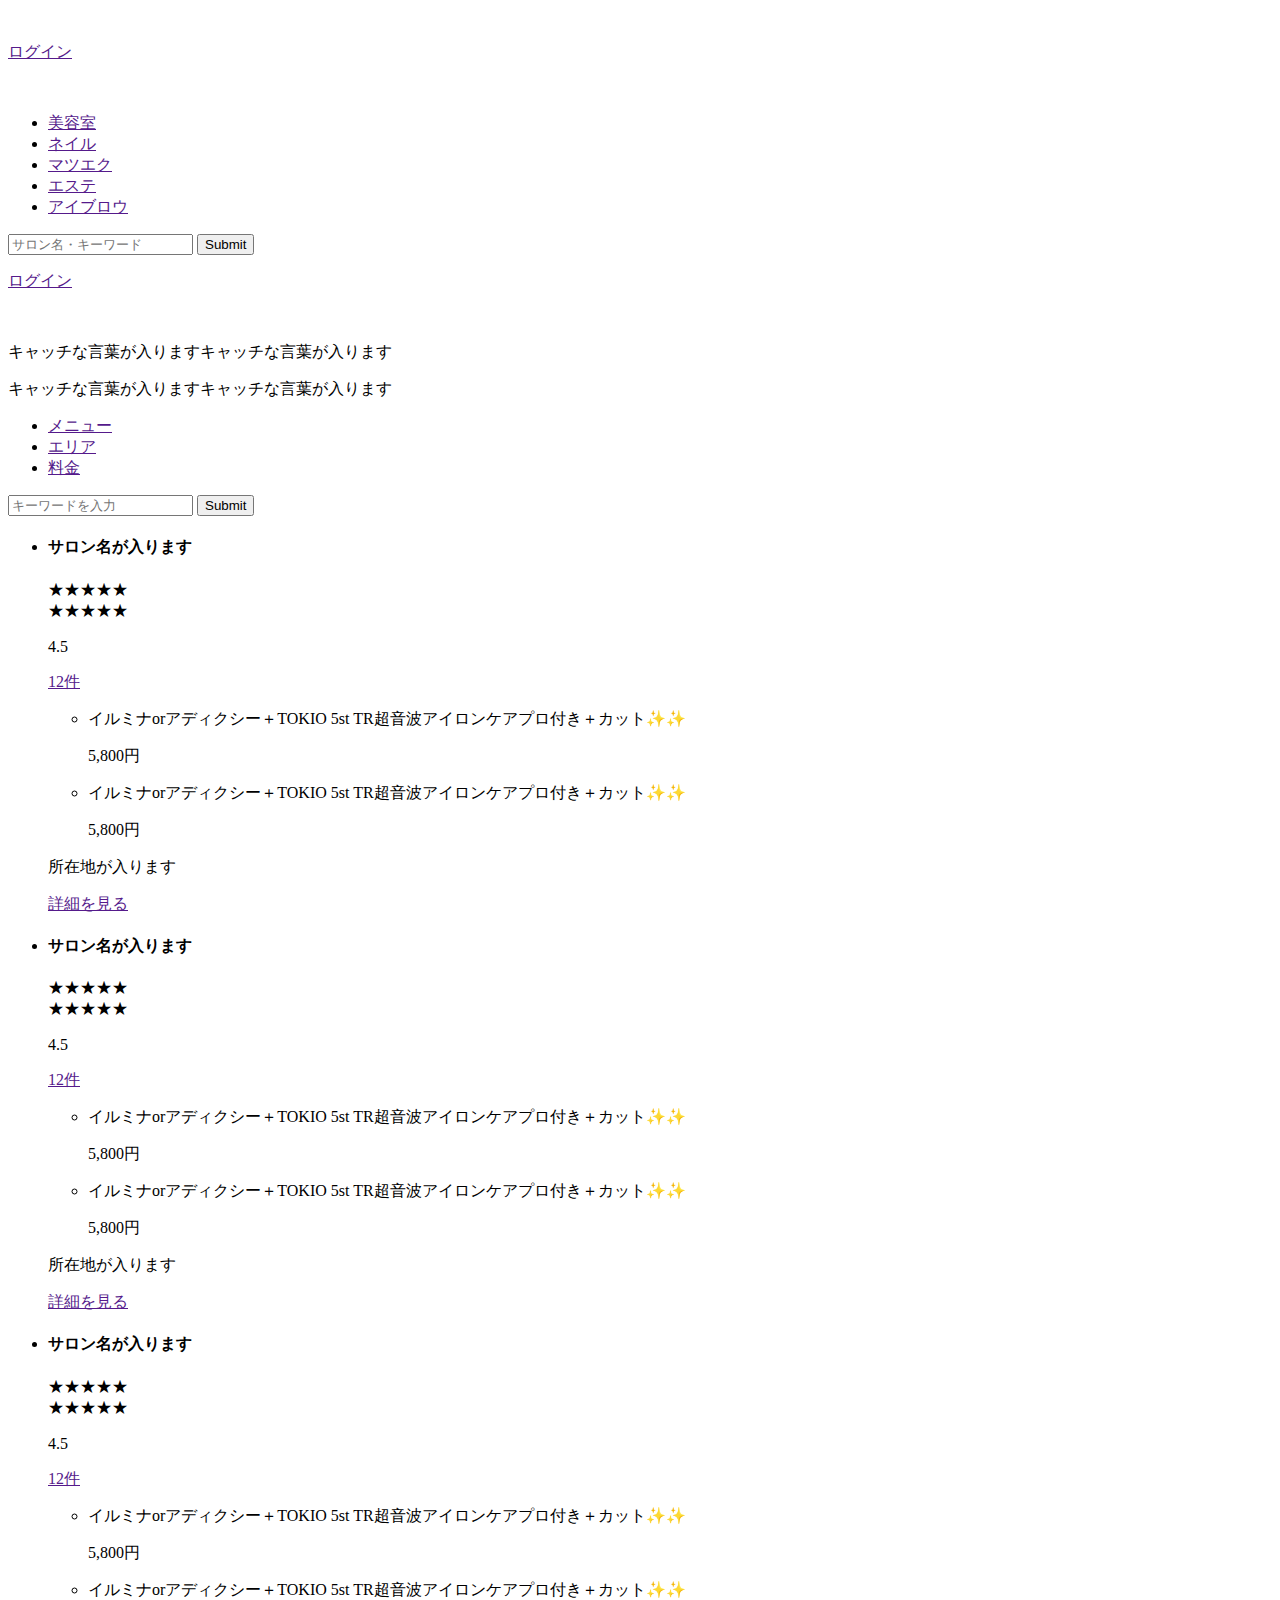
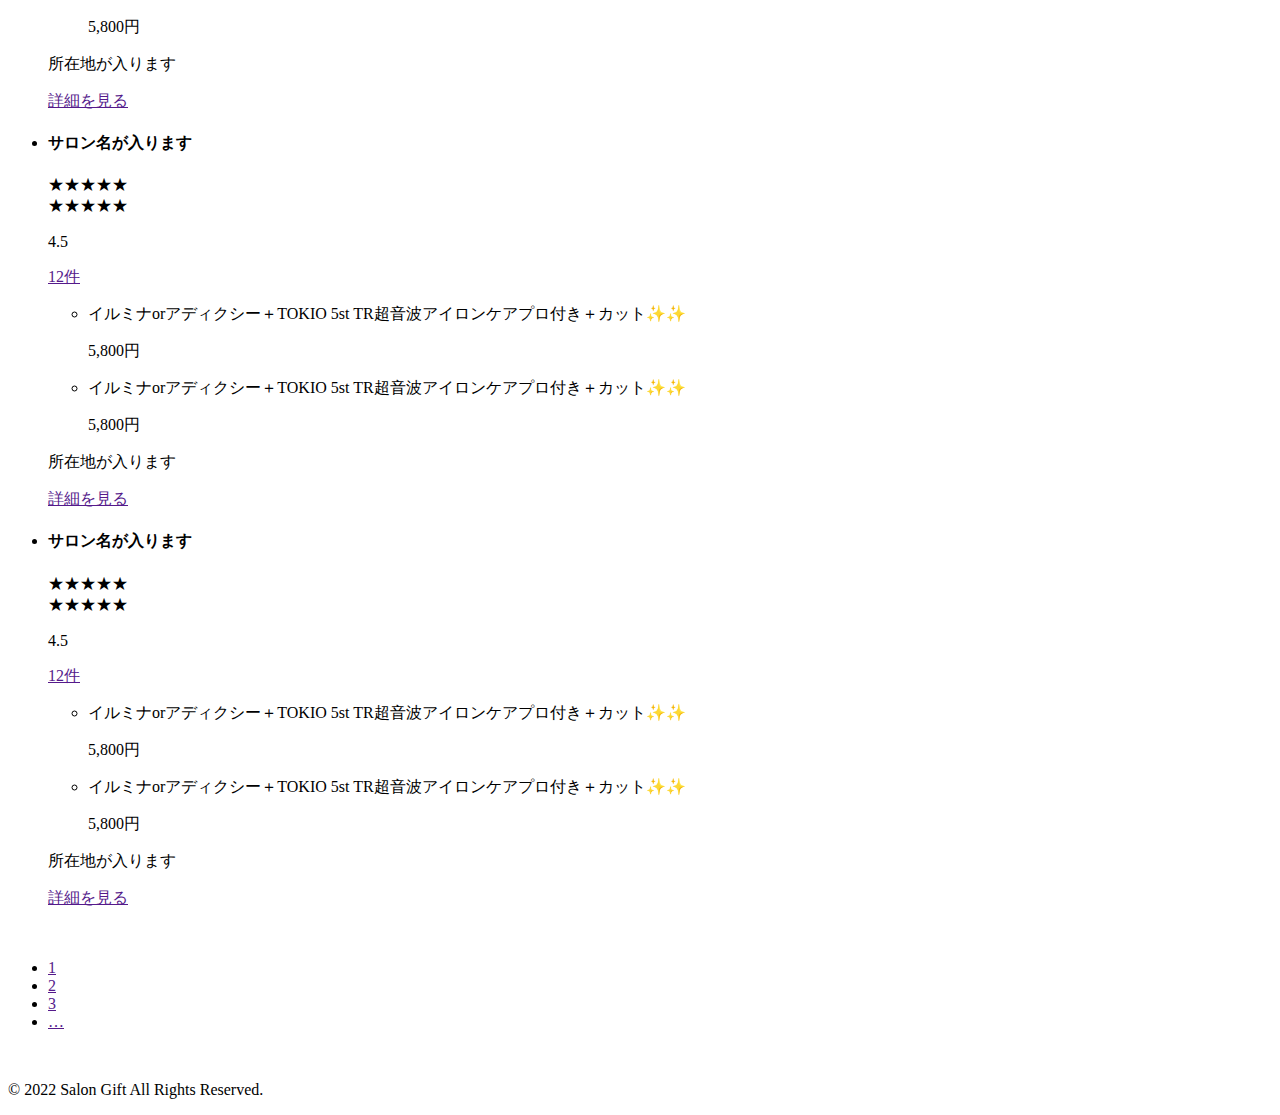
==== htdocs/index.html @ 393de8af "ひとまずトップのみ" ====
<!DOCTYPE html>
<html lang="ja">
<head>
    <meta charset="utf-8">
    <meta http-equiv="X-UA-Compatible" content="IE=edge">
    <meta name="viewport" content="width=device-width">
	<title>salon gift</title>
	<meta name="description" content="salon gift">
	<link rel="stylesheet" href="/common/css/style.css">
</head>
<body>
	<header>
		<div class="spHead">
			<div class="logo"><a href="/"><img src="/common/img/Salongift_logo.png" alt=""></a></div>
			<p class="login_btn"><a href="">ログイン</a></p>
		</div>
		<div class="logo"><a href="/"><img src="/common/img/Salongift_logo.png" alt=""></a></div>
        <nav>
			<ul class="gMenu">
				<li><a href="">美容室</a></li>
				<li><a href="">ネイル</a></li>
				<li><a href="">マツエク</a></li>
				<li><a href="">エステ</a></li>
				<li><a href="">アイブロウ</a></li>
			</ul>
			<div class="sh_box head">
				<form action="http://www.google.co.jp/search" method="get">
					<input class="type_01" type="search" name="search" placeholder="サロン名・キーワード">
					<input type="submit" name="submit" class="search_button_hd" />
				</form>
			</div>
		</nav>
		<p class="login_btn"><a href="">ログイン</a></p>
	</header>
	<section id="mv">
		<div class="cont">
			<p class="logo"><img src="/common/img/Salongift_logo.png" alt=""></p>
			<p class="lead">キャッチな言葉が入りますキャッチな言葉が入ります</p>
		</div>
	</section>
	<section id="search_wrap" class="contentBox01 style01">
		<div class="wrapBox">
			<p class="sp_lead">キャッチな言葉が入りますキャッチな言葉が入ります</p>
			<ul class="menuList">
				<li><a href=""><span><img src="/common/img/ico_menu.png" alt=""></span>メニュー</a></li>
				<li><a href=""><span><img src="/common/img/ico_area.png" alt=""></span>エリア</a></li>
				<li><a href=""><span><img src="/common/img/ico_price.png" alt=""></span>料金</a></li>
			</ul>
			<div class="sh_box">
				<form action="http://www.google.co.jp/search" method="get">
					<input class="type02" type="search" name="search" placeholder="キーワードを入力">
					<input type="submit" name="submit" class="search_button_hd type02" />
				</form>
			</div>
		</div>
	</section>
	<section class="contentBox01">
		<div class="wrapBox">
			<ul class="salonIndex">
				<li>
					<div class="titWrap">
						<div class="img" style="background-image:url(/img/salon/sample.png);"></div>
						<div class="tit">
							<h4>サロン名が入ります</h4>
							<div class="artist">
								<div class="starRat">
									<div class="starImg">
										<div class="starRat-front" style="width: 4.5em">★★★★★</div>
										<div class="starRat-back">★★★★★</div>
									</div>
									<p class="star-score">4.5</p>
								</div>
								<div class="profile-comment-count"><i><img src="/common/img/ico_comment.png" alt=""></i><a href="">12件</a></div>
							</div>
						</div>
					</div>
					<ul class="planList">
						<li>
							<p class="txt">イルミナorアディクシー＋TOKIO 5st TR超音波アイロンケアプロ付き＋カット✨✨</p>
							<p class="price">5,800円</p>
						</li>
						<li>
							<p class="txt">イルミナorアディクシー＋TOKIO 5st TR超音波アイロンケアプロ付き＋カット✨✨</p>
							<p class="price">5,800円</p>
						</li>
					</ul>
					<div class="foot">
						<p class="map"><i><img src="/common/img/ico_area.png" alt=""></i>所在地が入ります</p>
						<p class="btn"><a href="">詳細を見る</a></p>
					</div>
				</li>
				<li>
					<div class="titWrap">
						<div class="img" style="background-image:url(/img/salon/sample.png);"></div>
						<div class="tit">
							<h4>サロン名が入ります</h4>
							<div class="artist">
								<div class="starRat">
									<div class="starImg">
										<div class="starRat-front" style="width: 4.5em">★★★★★</div>
										<div class="starRat-back">★★★★★</div>
									</div>
									<p class="star-score">4.5</p>
								</div>
								<div class="profile-comment-count"><i><img src="/common/img/ico_comment.png" alt=""></i><a href="">12件</a></div>
							</div>
						</div>
					</div>
					<ul class="planList">
						<li>
							<p class="txt">イルミナorアディクシー＋TOKIO 5st TR超音波アイロンケアプロ付き＋カット✨✨</p>
							<p class="price">5,800円</p>
						</li>
						<li>
							<p class="txt">イルミナorアディクシー＋TOKIO 5st TR超音波アイロンケアプロ付き＋カット✨✨</p>
							<p class="price">5,800円</p>
						</li>
					</ul>
					<div class="foot">
						<p class="map"><i><img src="/common/img/ico_area.png" alt=""></i>所在地が入ります</p>
						<p class="btn"><a href="">詳細を見る</a></p>
					</div>
				</li>
				<li>
					<div class="titWrap">
						<div class="img" style="background-image:url(/img/salon/sample.png);"></div>
						<div class="tit">
							<h4>サロン名が入ります</h4>
							<div class="artist">
								<div class="starRat">
									<div class="starImg">
										<div class="starRat-front" style="width: 4.5em">★★★★★</div>
										<div class="starRat-back">★★★★★</div>
									</div>
									<p class="star-score">4.5</p>
								</div>
								<div class="profile-comment-count"><i><img src="/common/img/ico_comment.png" alt=""></i><a href="">12件</a></div>
							</div>
						</div>
					</div>
					<ul class="planList">
						<li>
							<p class="txt">イルミナorアディクシー＋TOKIO 5st TR超音波アイロンケアプロ付き＋カット✨✨</p>
							<p class="price">5,800円</p>
						</li>
						<li>
							<p class="txt">イルミナorアディクシー＋TOKIO 5st TR超音波アイロンケアプロ付き＋カット✨✨</p>
							<p class="price">5,800円</p>
						</li>
					</ul>
					<div class="foot">
						<p class="map"><i><img src="/common/img/ico_area.png" alt=""></i>所在地が入ります</p>
						<p class="btn"><a href="">詳細を見る</a></p>
					</div>
				</li>
				<li>
					<div class="titWrap">
						<div class="img" style="background-image:url(/img/salon/sample.png);"></div>
						<div class="tit">
							<h4>サロン名が入ります</h4>
							<div class="artist">
								<div class="starRat">
									<div class="starImg">
										<div class="starRat-front" style="width: 4.5em">★★★★★</div>
										<div class="starRat-back">★★★★★</div>
									</div>
									<p class="star-score">4.5</p>
								</div>
								<div class="profile-comment-count"><i><img src="/common/img/ico_comment.png" alt=""></i><a href="">12件</a></div>
							</div>
						</div>
					</div>
					<ul class="planList">
						<li>
							<p class="txt">イルミナorアディクシー＋TOKIO 5st TR超音波アイロンケアプロ付き＋カット✨✨</p>
							<p class="price">5,800円</p>
						</li>
						<li>
							<p class="txt">イルミナorアディクシー＋TOKIO 5st TR超音波アイロンケアプロ付き＋カット✨✨</p>
							<p class="price">5,800円</p>
						</li>
					</ul>
					<div class="foot">
						<p class="map"><i><img src="/common/img/ico_area.png" alt=""></i>所在地が入ります</p>
						<p class="btn"><a href="">詳細を見る</a></p>
					</div>
				</li>
				<li>
					<div class="titWrap">
						<div class="img" style="background-image:url(/img/salon/sample.png);"></div>
						<div class="tit">
							<h4>サロン名が入ります</h4>
							<div class="artist">
								<div class="starRat">
									<div class="starImg">
										<div class="starRat-front" style="width: 4.5em">★★★★★</div>
										<div class="starRat-back">★★★★★</div>
									</div>
									<p class="star-score">4.5</p>
								</div>
								<div class="profile-comment-count"><i><img src="/common/img/ico_comment.png" alt=""></i><a href="">12件</a></div>
							</div>
						</div>
					</div>
					<ul class="planList">
						<li>
							<p class="txt">イルミナorアディクシー＋TOKIO 5st TR超音波アイロンケアプロ付き＋カット✨✨</p>
							<p class="price">5,800円</p>
						</li>
						<li>
							<p class="txt">イルミナorアディクシー＋TOKIO 5st TR超音波アイロンケアプロ付き＋カット✨✨</p>
							<p class="price">5,800円</p>
						</li>
					</ul>
					<div class="foot">
						<p class="map"><i><img src="/common/img/ico_area.png" alt=""></i><span>所在地が入ります</span></p>
						<p class="btn"><a href="">詳細を見る</a></p>
					</div>
				</li>
				
			</ul>
			<div class="pageNub">
				<div class="prev hidden"><a href=""><img src="/common/img/prev.png" alt=""></a></div>
				<ul class="numList">
					<li><a href="" class="active">1</a></li>
					<li><a href="">2</a></li>
					<li><a href="">3</a></li>
					<li><a href="">…</a></li>
				</ul>
				<div class="next"><a href=""><img src="/common/img/next.png" alt=""></a></div>
			</div>
		</div>
	</section>

	<main>
	</main>

	<footer>
		<p>© 2022 Salon Gift All Rights Reserved.</p>
	</footer>
    <script src="https://ajax.googleapis.com/ajax/libs/jquery/1.11.0/jquery.min.js"></script>
    <script src="/common/js/jquery-ui.min.js"></script>
    <script src="/common/js/breakpoints.js"></script>
</body>
</html>
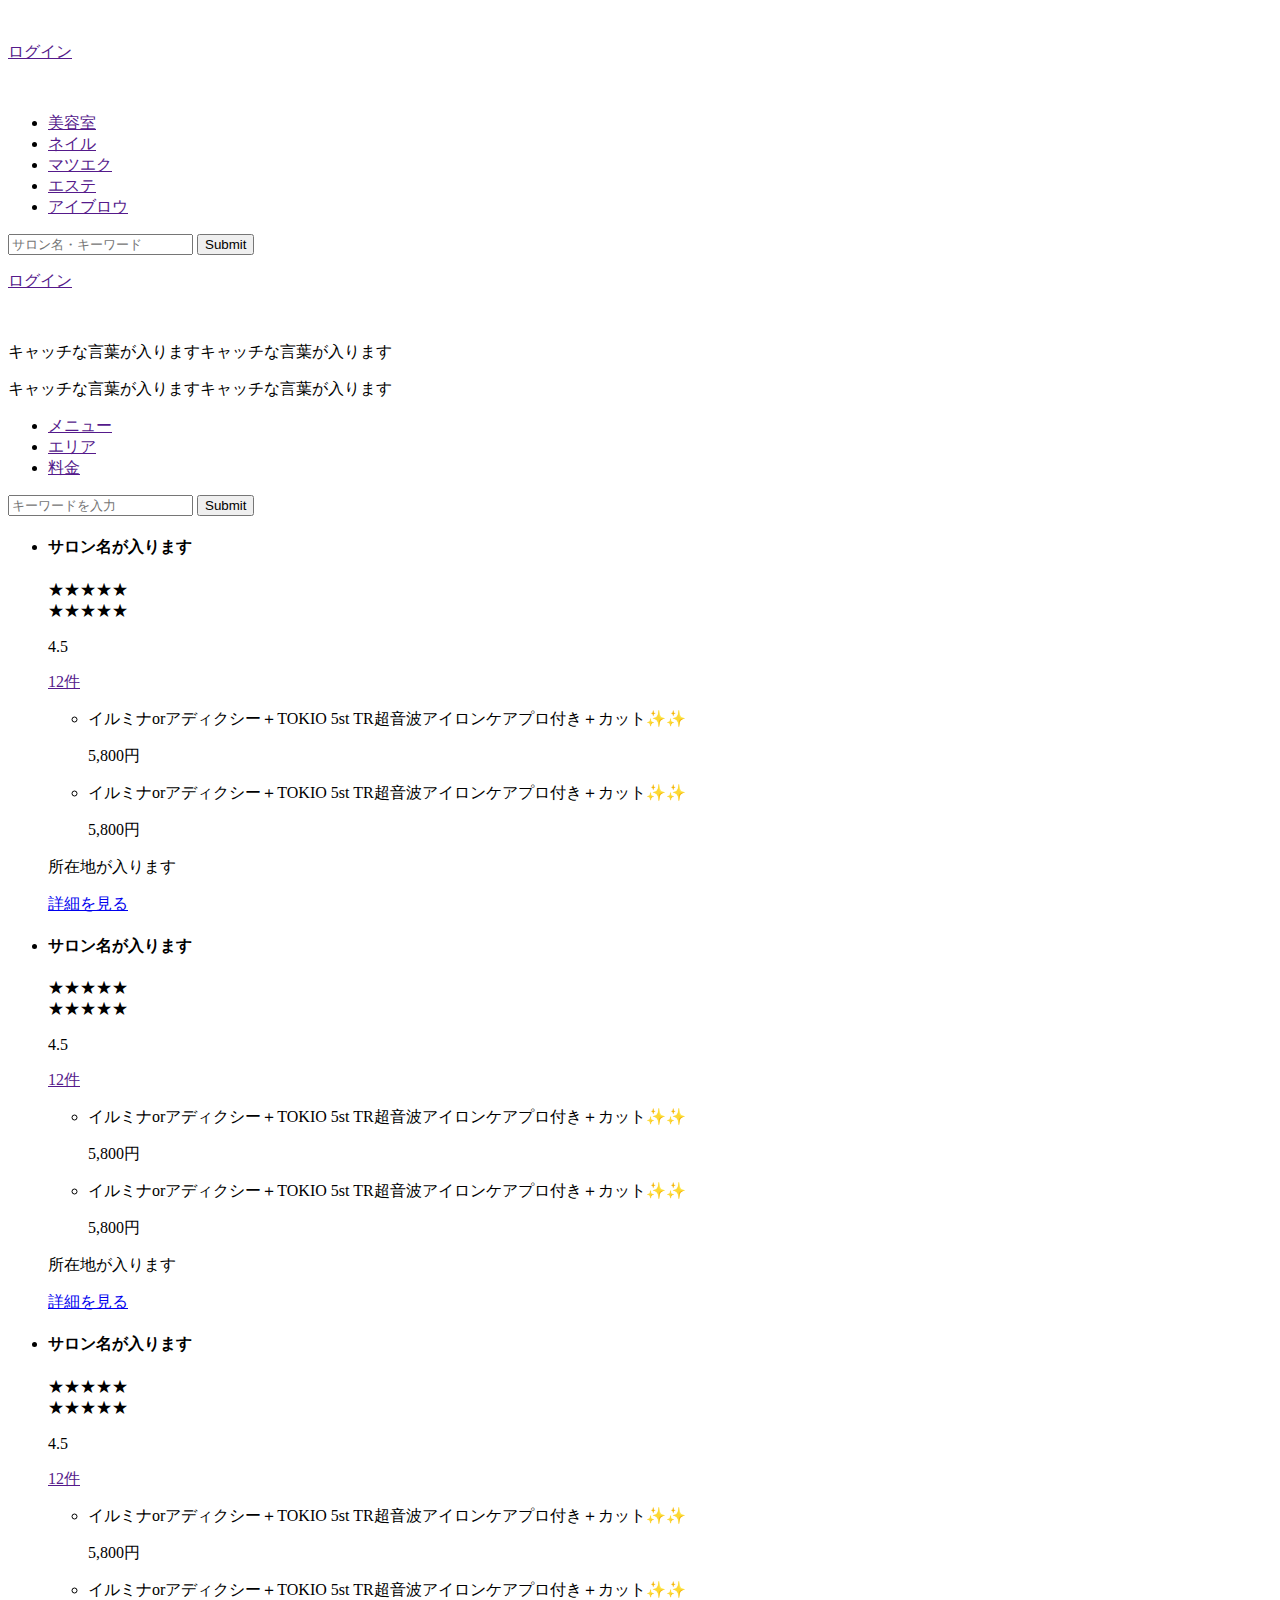
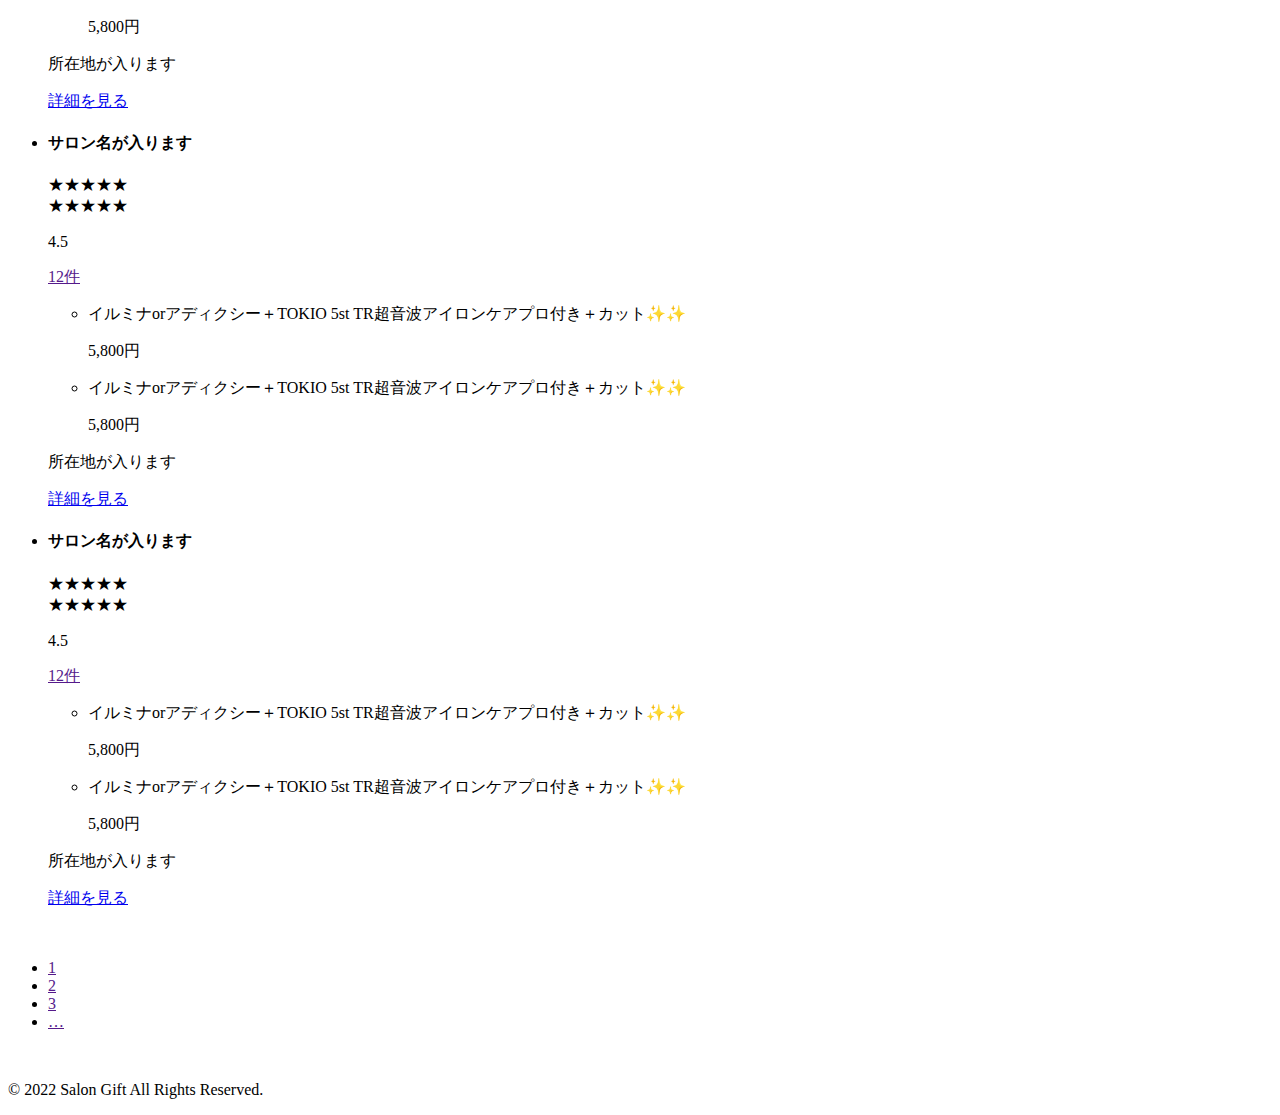
==== commit ad1cd045: "下層もコミット" ====
--- a/htdocs/index.html
+++ b/htdocs/index.html
@@ -9,7 +9,7 @@
 	<link rel="stylesheet" href="/common/css/style.css">
 </head>
 <body>
-	<header>
+	<header class="top">
 		<div class="spHead">
 			<div class="logo"><a href="/"><img src="/common/img/Salongift_logo.png" alt=""></a></div>
 			<p class="login_btn"><a href="">ログイン</a></p>
@@ -42,9 +42,9 @@
 		<div class="wrapBox">
 			<p class="sp_lead">キャッチな言葉が入りますキャッチな言葉が入ります</p>
 			<ul class="menuList">
-				<li><a href=""><span><img src="/common/img/ico_menu.png" alt=""></span>メニュー</a></li>
-				<li><a href=""><span><img src="/common/img/ico_area.png" alt=""></span>エリア</a></li>
-				<li><a href=""><span><img src="/common/img/ico_price.png" alt=""></span>料金</a></li>
+				<li><a href=""><i><img src="/common/img/ico_menu.png" alt=""></i></span>メニュー</span></a></li>
+				<li><a href=""><i><img src="/common/img/ico_area.png" alt=""></i><span>エリア</span></a></li>
+				<li><a href=""><i><img src="/common/img/ico_price.png" alt=""></i><span>料金</span></a></li>
 			</ul>
 			<div class="sh_box">
 				<form action="http://www.google.co.jp/search" method="get">
@@ -86,103 +86,103 @@
 					</ul>
 					<div class="foot">
 						<p class="map"><i><img src="/common/img/ico_area.png" alt=""></i>所在地が入ります</p>
-						<p class="btn"><a href="">詳細を見る</a></p>
-					</div>
-				</li>
-				<li>
-					<div class="titWrap">
-						<div class="img" style="background-image:url(/img/salon/sample.png);"></div>
-						<div class="tit">
-							<h4>サロン名が入ります</h4>
-							<div class="artist">
-								<div class="starRat">
-									<div class="starImg">
-										<div class="starRat-front" style="width: 4.5em">★★★★★</div>
-										<div class="starRat-back">★★★★★</div>
-									</div>
-									<p class="star-score">4.5</p>
-								</div>
-								<div class="profile-comment-count"><i><img src="/common/img/ico_comment.png" alt=""></i><a href="">12件</a></div>
-							</div>
-						</div>
-					</div>
-					<ul class="planList">
-						<li>
-							<p class="txt">イルミナorアディクシー＋TOKIO 5st TR超音波アイロンケアプロ付き＋カット✨✨</p>
-							<p class="price">5,800円</p>
-						</li>
-						<li>
-							<p class="txt">イルミナorアディクシー＋TOKIO 5st TR超音波アイロンケアプロ付き＋カット✨✨</p>
-							<p class="price">5,800円</p>
-						</li>
-					</ul>
-					<div class="foot">
-						<p class="map"><i><img src="/common/img/ico_area.png" alt=""></i>所在地が入ります</p>
-						<p class="btn"><a href="">詳細を見る</a></p>
-					</div>
-				</li>
-				<li>
-					<div class="titWrap">
-						<div class="img" style="background-image:url(/img/salon/sample.png);"></div>
-						<div class="tit">
-							<h4>サロン名が入ります</h4>
-							<div class="artist">
-								<div class="starRat">
-									<div class="starImg">
-										<div class="starRat-front" style="width: 4.5em">★★★★★</div>
-										<div class="starRat-back">★★★★★</div>
-									</div>
-									<p class="star-score">4.5</p>
-								</div>
-								<div class="profile-comment-count"><i><img src="/common/img/ico_comment.png" alt=""></i><a href="">12件</a></div>
-							</div>
-						</div>
-					</div>
-					<ul class="planList">
-						<li>
-							<p class="txt">イルミナorアディクシー＋TOKIO 5st TR超音波アイロンケアプロ付き＋カット✨✨</p>
-							<p class="price">5,800円</p>
-						</li>
-						<li>
-							<p class="txt">イルミナorアディクシー＋TOKIO 5st TR超音波アイロンケアプロ付き＋カット✨✨</p>
-							<p class="price">5,800円</p>
-						</li>
-					</ul>
-					<div class="foot">
-						<p class="map"><i><img src="/common/img/ico_area.png" alt=""></i>所在地が入ります</p>
-						<p class="btn"><a href="">詳細を見る</a></p>
-					</div>
-				</li>
-				<li>
-					<div class="titWrap">
-						<div class="img" style="background-image:url(/img/salon/sample.png);"></div>
-						<div class="tit">
-							<h4>サロン名が入ります</h4>
-							<div class="artist">
-								<div class="starRat">
-									<div class="starImg">
-										<div class="starRat-front" style="width: 4.5em">★★★★★</div>
-										<div class="starRat-back">★★★★★</div>
-									</div>
-									<p class="star-score">4.5</p>
-								</div>
-								<div class="profile-comment-count"><i><img src="/common/img/ico_comment.png" alt=""></i><a href="">12件</a></div>
-							</div>
-						</div>
-					</div>
-					<ul class="planList">
-						<li>
-							<p class="txt">イルミナorアディクシー＋TOKIO 5st TR超音波アイロンケアプロ付き＋カット✨✨</p>
-							<p class="price">5,800円</p>
-						</li>
-						<li>
-							<p class="txt">イルミナorアディクシー＋TOKIO 5st TR超音波アイロンケアプロ付き＋カット✨✨</p>
-							<p class="price">5,800円</p>
-						</li>
-					</ul>
-					<div class="foot">
-						<p class="map"><i><img src="/common/img/ico_area.png" alt=""></i>所在地が入ります</p>
-						<p class="btn"><a href="">詳細を見る</a></p>
+						<p class="btn"><a href="sample01.html">詳細を見る</a></p>
+					</div>
+				</li>
+				<li>
+					<div class="titWrap">
+						<div class="img" style="background-image:url(/img/salon/sample.png);"></div>
+						<div class="tit">
+							<h4>サロン名が入ります</h4>
+							<div class="artist">
+								<div class="starRat">
+									<div class="starImg">
+										<div class="starRat-front" style="width: 4.5em">★★★★★</div>
+										<div class="starRat-back">★★★★★</div>
+									</div>
+									<p class="star-score">4.5</p>
+								</div>
+								<div class="profile-comment-count"><i><img src="/common/img/ico_comment.png" alt=""></i><a href="">12件</a></div>
+							</div>
+						</div>
+					</div>
+					<ul class="planList">
+						<li>
+							<p class="txt">イルミナorアディクシー＋TOKIO 5st TR超音波アイロンケアプロ付き＋カット✨✨</p>
+							<p class="price">5,800円</p>
+						</li>
+						<li>
+							<p class="txt">イルミナorアディクシー＋TOKIO 5st TR超音波アイロンケアプロ付き＋カット✨✨</p>
+							<p class="price">5,800円</p>
+						</li>
+					</ul>
+					<div class="foot">
+						<p class="map"><i><img src="/common/img/ico_area.png" alt=""></i>所在地が入ります</p>
+						<p class="btn"><a href="sample01.html">詳細を見る</a></p>
+					</div>
+				</li>
+				<li>
+					<div class="titWrap">
+						<div class="img" style="background-image:url(/img/salon/sample.png);"></div>
+						<div class="tit">
+							<h4>サロン名が入ります</h4>
+							<div class="artist">
+								<div class="starRat">
+									<div class="starImg">
+										<div class="starRat-front" style="width: 4.5em">★★★★★</div>
+										<div class="starRat-back">★★★★★</div>
+									</div>
+									<p class="star-score">4.5</p>
+								</div>
+								<div class="profile-comment-count"><i><img src="/common/img/ico_comment.png" alt=""></i><a href="">12件</a></div>
+							</div>
+						</div>
+					</div>
+					<ul class="planList">
+						<li>
+							<p class="txt">イルミナorアディクシー＋TOKIO 5st TR超音波アイロンケアプロ付き＋カット✨✨</p>
+							<p class="price">5,800円</p>
+						</li>
+						<li>
+							<p class="txt">イルミナorアディクシー＋TOKIO 5st TR超音波アイロンケアプロ付き＋カット✨✨</p>
+							<p class="price">5,800円</p>
+						</li>
+					</ul>
+					<div class="foot">
+						<p class="map"><i><img src="/common/img/ico_area.png" alt=""></i>所在地が入ります</p>
+						<p class="btn"><a href="sample01.html">詳細を見る</a></p>
+					</div>
+				</li>
+				<li>
+					<div class="titWrap">
+						<div class="img" style="background-image:url(/img/salon/sample.png);"></div>
+						<div class="tit">
+							<h4>サロン名が入ります</h4>
+							<div class="artist">
+								<div class="starRat">
+									<div class="starImg">
+										<div class="starRat-front" style="width: 4.5em">★★★★★</div>
+										<div class="starRat-back">★★★★★</div>
+									</div>
+									<p class="star-score">4.5</p>
+								</div>
+								<div class="profile-comment-count"><i><img src="/common/img/ico_comment.png" alt=""></i><a href="">12件</a></div>
+							</div>
+						</div>
+					</div>
+					<ul class="planList">
+						<li>
+							<p class="txt">イルミナorアディクシー＋TOKIO 5st TR超音波アイロンケアプロ付き＋カット✨✨</p>
+							<p class="price">5,800円</p>
+						</li>
+						<li>
+							<p class="txt">イルミナorアディクシー＋TOKIO 5st TR超音波アイロンケアプロ付き＋カット✨✨</p>
+							<p class="price">5,800円</p>
+						</li>
+					</ul>
+					<div class="foot">
+						<p class="map"><i><img src="/common/img/ico_area.png" alt=""></i>所在地が入ります</p>
+						<p class="btn"><a href="sample01.html">詳細を見る</a></p>
 					</div>
 				</li>
 				<li>
@@ -214,7 +214,7 @@
 					</ul>
 					<div class="foot">
 						<p class="map"><i><img src="/common/img/ico_area.png" alt=""></i><span>所在地が入ります</span></p>
-						<p class="btn"><a href="">詳細を見る</a></p>
+						<p class="btn"><a href="sample01.html">詳細を見る</a></p>
 					</div>
 				</li>
 				
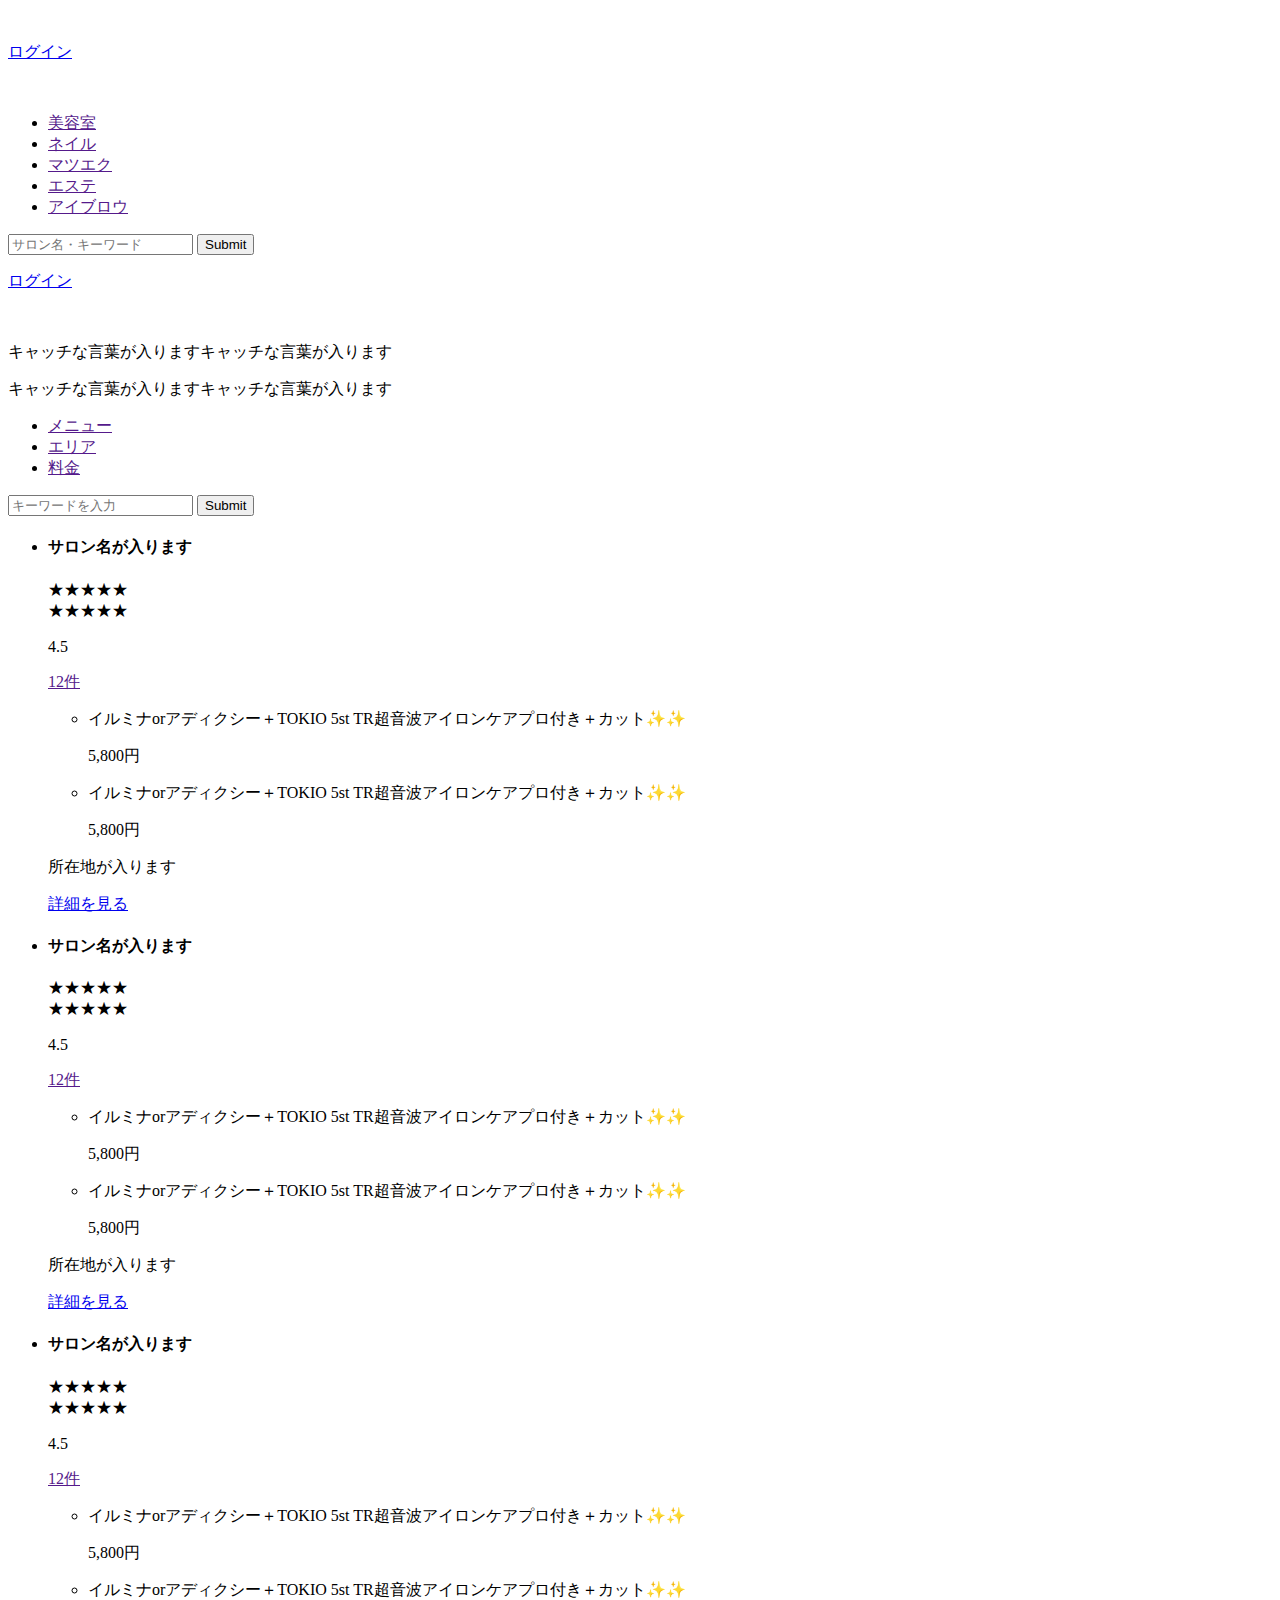
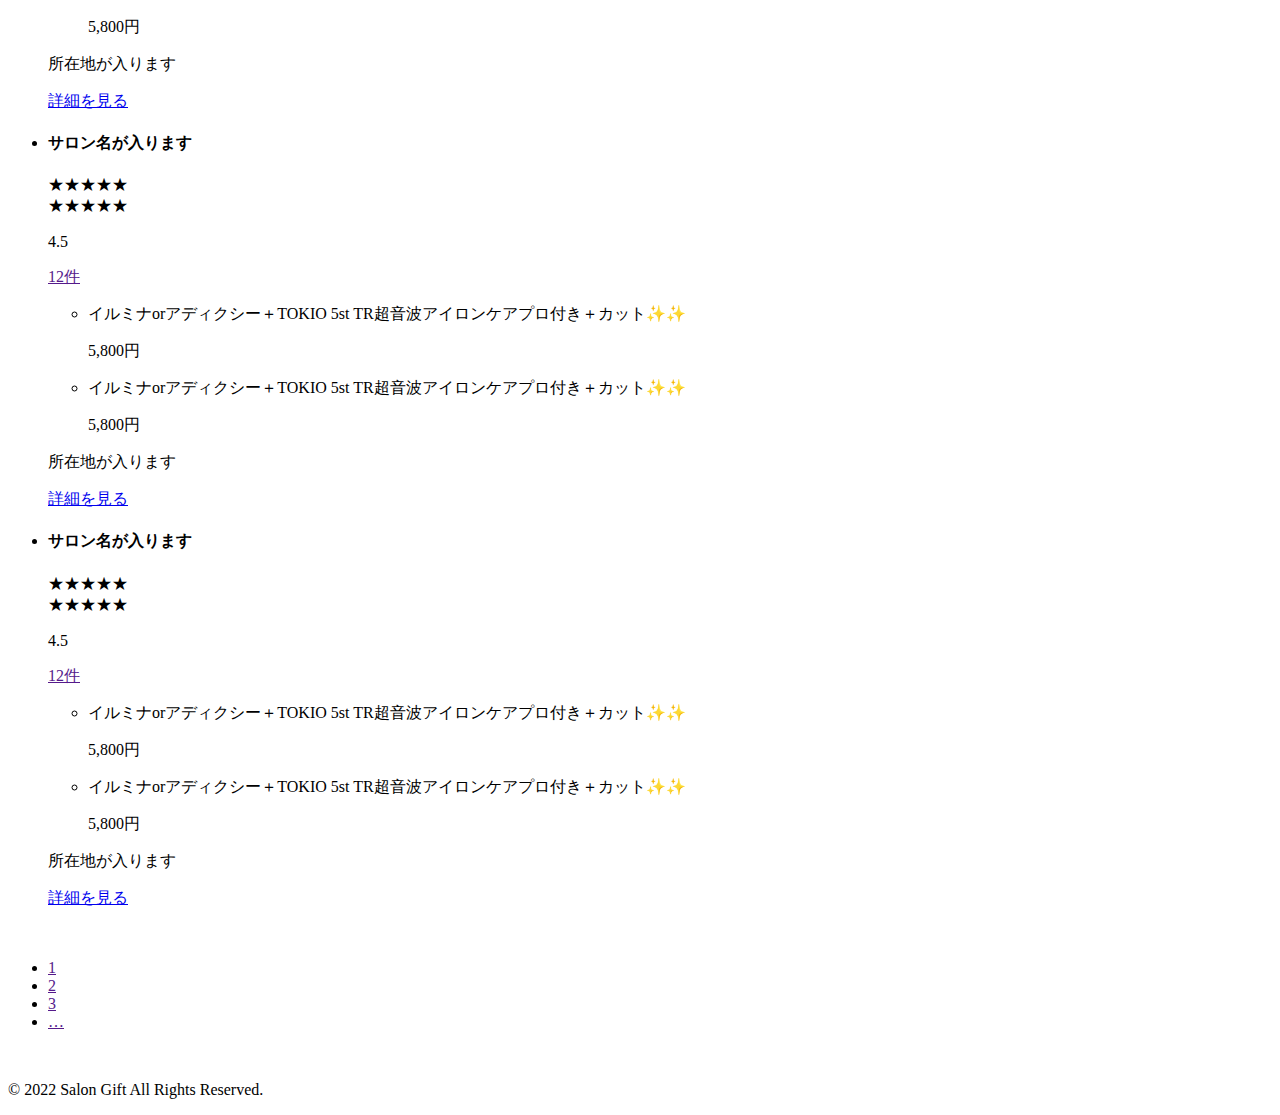
==== commit 689c33bf: "ログイン画面と微調整を追加" ====
--- a/htdocs/index.html
+++ b/htdocs/index.html
@@ -12,7 +12,7 @@
 	<header class="top">
 		<div class="spHead">
 			<div class="logo"><a href="/"><img src="/common/img/Salongift_logo.png" alt=""></a></div>
-			<p class="login_btn"><a href="">ログイン</a></p>
+			<p class="login_btn"><a href="login.html">ログイン</a></p>
 		</div>
 		<div class="logo"><a href="/"><img src="/common/img/Salongift_logo.png" alt=""></a></div>
         <nav>
@@ -30,7 +30,7 @@
 				</form>
 			</div>
 		</nav>
-		<p class="login_btn"><a href="">ログイン</a></p>
+		<p class="login_btn"><a href="login.html">ログイン</a></p>
 	</header>
 	<section id="mv">
 		<div class="cont">
